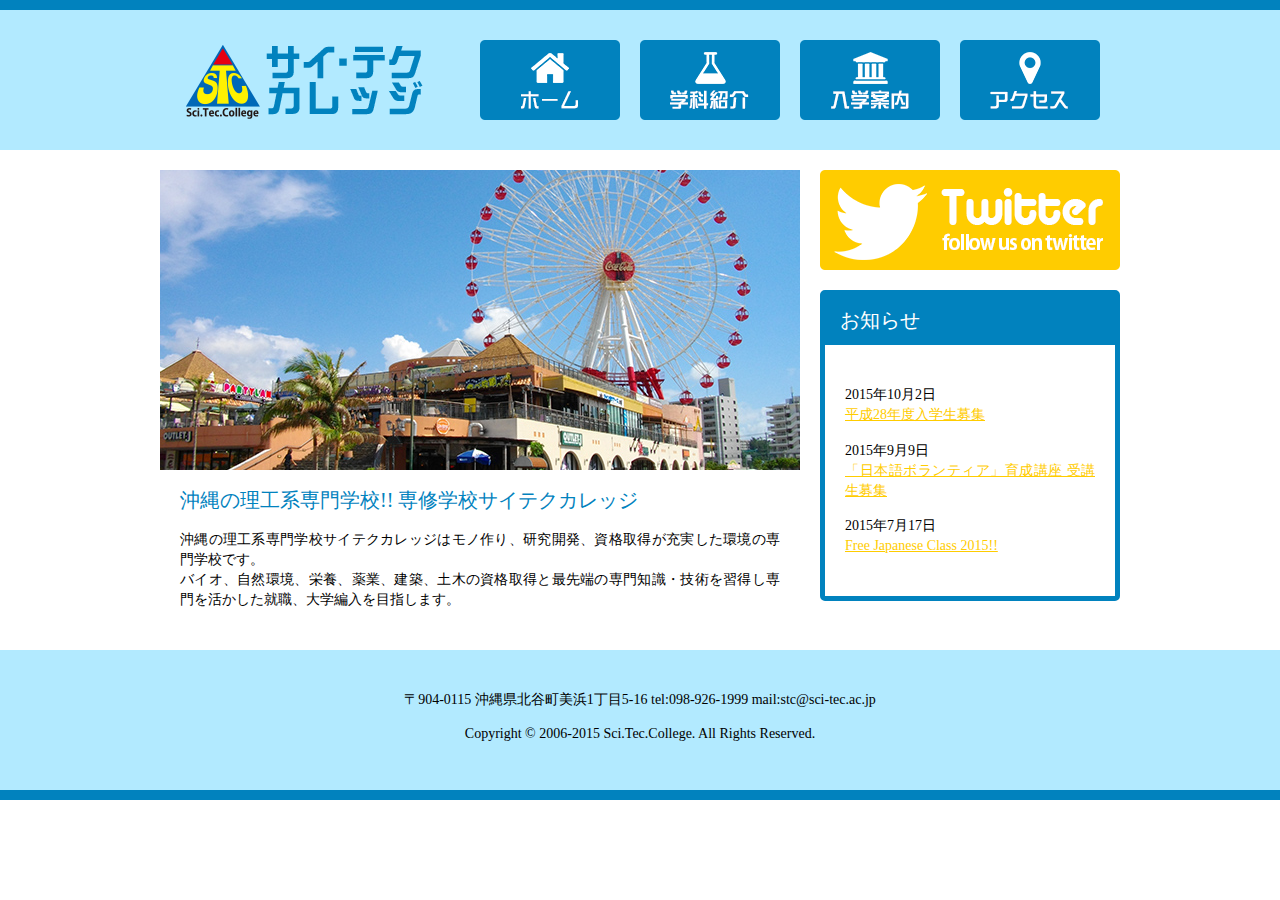
==== index.html @ f7582b59 "syokifile" ====
<!doctype html>
<html><!-- InstanceBegin template="/Templates/base.dwt" codeOutsideHTMLIsLocked="false" -->
<head>
<meta charset="utf-8">
<!-- InstanceBeginEditable name="doctitle" -->
<title>サイテクカレッジ</title>
<!-- InstanceEndEditable -->
<link rel="stylesheet" href="css/reset.css">
<link rel="stylesheet" href="css/hamburger-menu.css">
<link rel="stylesheet" href="css/style.css">
<link rel="stylesheet" href="css/responsive.css">
<script src="https://ajax.googleapis.com/ajax/libs/jquery/3.5.1/jquery.min.js"></script>
<script src="js/hamburger-menu.js"></script>
<!-- InstanceBeginEditable name="head" -->
<!-- InstanceEndEditable -->
<!-- InstanceParam name="クラス名" type="text" value="home" -->
</head>

<body class="home">
<div class="page">
  <header>
    <div class="inner">
      <h1><a href="index.html"><img src="images/logo.png" alt="サイテクカレッジ"></a></h1>
      <nav class="main-nav">
        <ul>
          <li><a href="index.html"><img src="images/menu-home.png" alt="ホーム"></a></li>
          <li><a href="course.html"><img src="images/menu-course.png" alt="学科紹介"></a></li>
          <li><a href="info.html"><img src="images/menu-info.png" alt="入学案内"></a></li>
          <li><a href="access.html"><img src="images/menu-access.png" alt="アクセス"></a></li>
        </ul>
      </nav>
      
      <!-- ハンバーガーメニュー -->
      <button class="hamburger-button"></button>
      
      <!-- ナビゲーション -->
      <nav class="hamburger-nav">
        <ul>
          <li><a href="#">メニュー１</a></li>
          <li><a href="#">メニュー２</a></li>
          <li><a href="#">メニュー３</a></li>
          <li><a href="#">メニュー４</a></li>
        </ul>
      </nav>
    </div>
  </header>
  <div class="content"><!-- InstanceBeginEditable name="メイン領域" -->
      <main>
        <figure><img src="images/main-image.jpg" alt="北谷町美浜アメリカンビレッジ"></figure>
        <h2>沖縄の理工系専門学校!! 専修学校サイテクカレッジ</h2>
        <p>沖縄の理工系専門学校サイテクカレッジはモノ作り、研究開発、資格取得が充実した環境の専門学校です。<br>
          バイオ、自然環境、栄養、薬業、建築、土木の資格取得と最先端の専門知識・技術を習得し専門を活かした就職、大学編入を目指します。</p>
      </main>
    <!-- InstanceEndEditable -->
    <aside>
      <div class="banner"> <a href="#"><img src="images/twitter.png" alt="Twitter, follow us on twitter"></a> </div>
      <div class="news">
        <h2>お知らせ</h2>
        <ul>
          <li><time datetime="2015-10-2">2015年10月2日</time><br>
            <a href="#">平成28年度入学生募集</a></li>
          <li><time datetime="2015-9-9">2015年9月9日</time><br>
            <a href="#">「日本語ボランティア」育成講座 受講生募集</a></li>
          <li><time datetime="2015-7-17">2015年7月17日</time><br>
            <a href="#">Free Japanese Class 2015!!</a></li>
        </ul>
      </div>
    </aside>
  </div>
  <footer>
    <address>
    〒904-0115 沖縄県北谷町美浜1丁目5-16<br>
    tel:098-926-1999  mail:stc@sci-tec.ac.jp
    </address>
    <p><small>Copyright &copy; 2006-2015 Sci.Tec.College. <br>
      All Rights Reserved.</small></p>
  </footer>
</div>
</body>
<!-- InstanceEnd --></html>
---- css/hamburger-menu.css ----
@charset "utf-8";
/* CSS Document */

.hamburger-button {
  display: flex;
  justify-content: center;
  align-items: center;
  position: absolute;
  top: 20px;
  right: 20px;
  z-index: 1002;
  background-color: #fff;
  border: none;
  cursor: pointer;
  width: 40px;
  height: 40px;
  outline: none;
}
.hamburger-button svg {
  height: 25px; /* autoではなく同じ数字で */
  width: 25px; /* autoではなく同じ数字で */
  fill: #000;
}
.hamburger-nav {
  position: fixed;
  width: 100%;
  background-color: #fff;
  z-index: 1001;
  padding: 20px;
}
#hamburger-overlay {
  position: fixed;
  top: 0;
  bottom: 0;
  left: 0;
  right: 0;
  background-color: rgba(0,0,0,.5);
  pointer-events: none;
  opacity: 0;
  z-index: 1000;
}
---- css/style.css ----
@charset "utf-8";
/* CSS Document */

:root {
  --main-color: #0182be;
  --bg-color: #b2eaff;
  --accent-color: #ffcc00;
}

/* --------------------------
 全体構造
-------------------------- */
body {
  font-family: "ヒラギノ角ゴ Pro W3", "Hiragino Kaku Gothic Pro", "メイリオ", Meiryo, Osaka, "ＭＳ Ｐゴシック", "MS PGothic", "sans-serif";
  color: #000;
  background-color: #fff;
  font-size: 14px;
}
a {
  color: var(--accent-color);
}
h1,
h2,
h3 {
  font-weight: normal;
}
p {
  line-height: 1.42;
}
.page {
}
.content {
  overflow: hidden;
  width: 960px;
  margin: 0 auto 20px auto;
}


/* --------------------------
 ヘッダー
-------------------------- */
header {
  background-color: var(--bg-color);
  border-top: 10px solid var(--main-color);
  margin-bottom: 20px;
}
header .inner {
  height: 140px;
  width: 960px;
  margin: 0 auto;
  position: relative;
}
header h1 {
  position: absolute;
  top: 30px;
  left: 20px;
}
header .main-nav {
  position: absolute;
  top: 30px;
  right: 0;
}
header .main-nav li {
  float: left;
  margin-right: 20px;
}
header .hamburger-nav {
  display: none;
}
header .hamburger-button {
  display: none;
}



/* --------------------------
 メイン
-------------------------- */
main {
  width: 640px;
  float: left;
}
main article h2 {
  background-color: var(--main-color);
  color: #fff;
  height: 50px;
  line-height: 50px;
  padding: 0 20px;
  border-radius: 5px;
  margin-bottom: 20px;
  font-size: 20px;
}


/* --------------------------
 サイド
-------------------------- */
aside {
  width: 300px;
  float: right;
}
aside .banner {
  margin-bottom: 20px;
}
aside .news {
  border: 5px solid var(--main-color);
  border-radius: 5px;
}
aside .news h2 {
  background-color: var(--main-color);
  color: #fff;
  height: 50px;
  line-height: 50px;
  padding-left: 15px;
  font-size: 20px;
}
aside .news ul {
  list-style-type: none;
  margin: 40px 20px 40px 20px;
}
aside .news li {
  margin-bottom: 16px;
  line-height: 1.42;
}


/* --------------------------
 フッター
-------------------------- */
footer {
  clear: both;
  background-color: var(--bg-color);
  border-bottom: 10px solid var(--main-color);
  height: 150px;
  overflow: hidden;
  text-align: center;
}
footer address {
  margin-top: 40px;
  font-style: normal;
  line-height: 1.42;
}
footer p {
  margin-top: 15px;
}
footer br {
  display: none;/*PCでは無効にするため*/
}

/* --------------------------
 トップページ
-------------------------- */
.home main figure {
  margin-bottom: 20px;
}
.home main h2 {
  font-size: 20px;
  color: var(--main-color);
  margin: 0 20px 20px 20px;
}
.home main p {
  margin: 0 20px 20px 20px;
}


/* --------------------------
 学科紹介
-------------------------- */
.course main section {
  margin: 0 20px 40px 20px;
  overflow: hidden;
}
.course main section:last-child {
  margin-bottom: 20px;
}
.course main figure {
  float: left;
  margin: 0 20px 0 0;
}
.course main h3 {
  color: var(--main-color);
  margin-bottom: 20px;
  font-size: 20px;
}
.course main p {
  margin-left: 220px;
}


/* --------------------------
 入学案内
-------------------------- */


/* --------------------------
 アクセス
-------------------------- */
.access main section {
  margin: 0 20px 40px 0;
  overflow: hidden;
}
.access main h3 {
  font-size: 20px;
  color: var(--main-color);
  margin: 0 0 20px 0;
}
.access main p {
  margin: 0 0 20px 0;
}
.access main .mihama figure {
  float: left;
  margin: 0 20px 0 20px;
}
.access main .american h3 {
  text-align: center;
}
.access main address {
  text-align: center;
  font-style: normal;
  margin: 20px 0 0 0;
  line-height: 1.42;
}
---- css/responsive.css ----
@charset "utf-8";
/* CSS Document */

@media screen and (max-width:480px) {
  /* --------------------------
 全体構造
-------------------------- */
  .content {
    width: auto;
  }
/* --------------------------
 ヘッダー
-------------------------- */
  header .inner {
    width: auto;
    height: auto;
  }
  header h1 {
    position: static;/*絶対配置を解除*/
    text-align: center;
    margin: 20px 0;
  }
  header .main-nav {
    display: none;
  }
  header .hamburger-button {
    display: flex;
    background-color: transparent;/*背景色無効*/
    border: 1px solid #fff;/*枠を付ける*/
  }
  header .hamburger-button svg {
    width: 10px;
    height: 10px;
  }/*ボックスの中のアイコンの大きさ→ ≣,✕*/
  
  header .hamburger-button path {
    fill:#fff;
  }/*ボタンの色*/

  header .hamburger-nav {
    height: 100vh;
    background-color: rgba(0,0,0,0.5);
  }
  
  
/*  
  header .main-nav {
    position: static;
  }
  header .main-nav ul {
    overflow: hidden;
    background-color: var(--main-color);
  }
  header .main-nav li {
    margin-right: auto; 
    width: 25%;
  }
  header .main-nav li img {
    width: 100%;
    height: auto;
  }
*/
  
/* --------------------------
 メイン
-------------------------- */
main {
    width: auto;
    float: none;
    margin-bottom: 60px;
  }
/* --------------------------
サイド
-------------------------- */
  aside {
    float: none;
    margin: 0 auto;
    width: auto;
  } 
  aside .banner {
    text-align: center;/*Twitter中央*/
  }
  aside .news {
    margin: 0 20px;/*お知らせの左右幅*/
  }
/* --------------------------
トップページ
-------------------------- */
  .home main gigure img {
    width: 100%;
  }
  
/* --------------------------
フッター
-------------------------- */
  footer {
    height: auto;
  }
  footer address {
    margin-top: 20px;
  }
  footer p {
    margin: 20px 0;
  }
  footer br {
    display: inline;/*スマホ表示用に改行*/
  }
/* --------------------------
学科紹介
-------------------------- */
  .course main article {
    margin-bottom: auto;
  }
  .course section {
  }
  .course main figure {
    float: none;
    text-align: center;
  }
  .course main h3 {
    margin-top: 20px;
  }
  .course main p {
    float: none;
    margin: 0 auto;
  }
  
}
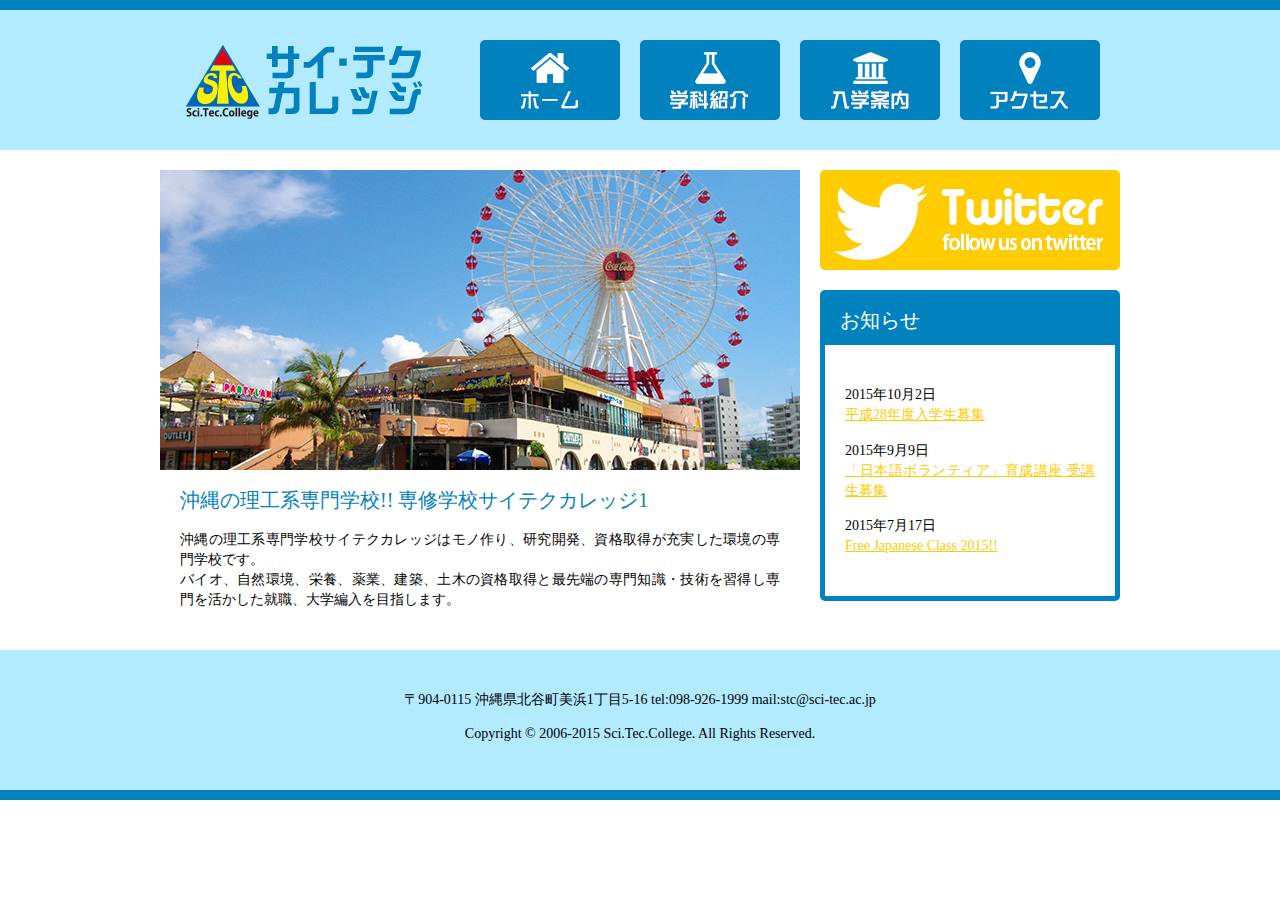
==== commit cb117107: "Update index.html" ====
--- a/index.html
+++ b/index.html
@@ -47,7 +47,7 @@
   <div class="content"><!-- InstanceBeginEditable name="メイン領域" -->
       <main>
         <figure><img src="images/main-image.jpg" alt="北谷町美浜アメリカンビレッジ"></figure>
-        <h2>沖縄の理工系専門学校!! 専修学校サイテクカレッジ</h2>
+        <h2>沖縄の理工系専門学校!! 専修学校サイテクカレッジ1</h2>
         <p>沖縄の理工系専門学校サイテクカレッジはモノ作り、研究開発、資格取得が充実した環境の専門学校です。<br>
           バイオ、自然環境、栄養、薬業、建築、土木の資格取得と最先端の専門知識・技術を習得し専門を活かした就職、大学編入を目指します。</p>
       </main>
